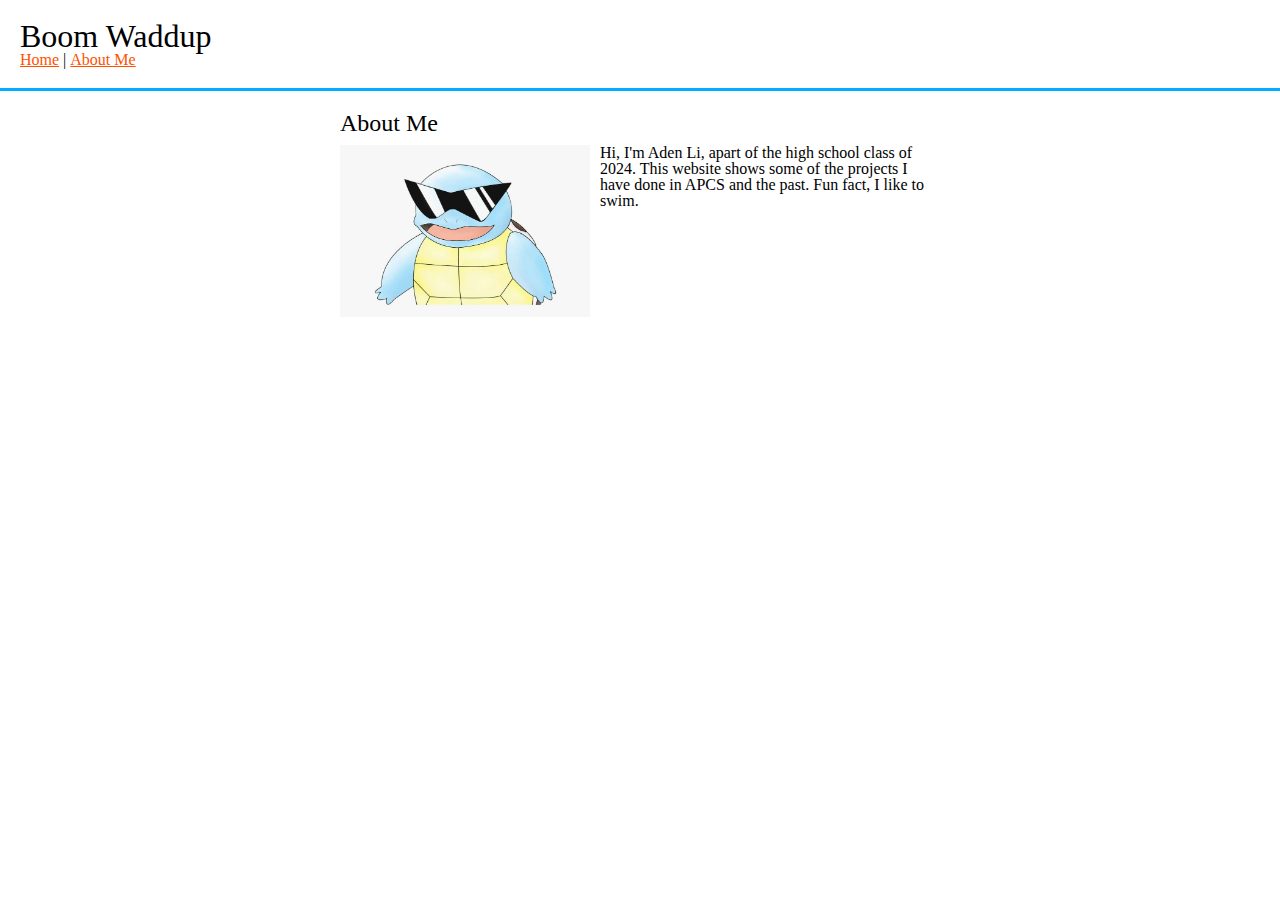
==== aboutme.html @ a8cf79ab "Add files via upload" ====
<!DOCTYPE html>
<html>

<head>
  <meta charset="utf-8">
  <meta name="viewport" content="width=device-width">
  <title>POV:You are bored</title>
  <link href="reset.css" rel="stylesheet" type="text/css" />
  <link href="style.css" rel="stylesheet" type="text/css" />
</head>

<body>
  <header>
    <h1> Boom Waddup</h1>
    <nav>
      <ul>
        <li><a href="index.html">Home</a></li>
        <li>|</li>
        <li><a href="aboutme.html"> About Me</a></li>
      </ul>
    </nav>

  </header>
<div id="aboutme">

  <h2> About Me</h2>
  <img src="img/squirtle.png " alt=Aden
    <p> Hi, I'm Aden Li, apart of the high school class of 2024. This website shows some of the projects I have done in APCS and the past. Fun fact, I like to swim. </p>
</div>

</body>
</html>
---- style.css ----
body {
  font-family: cursive;
}

a {
  color: rgb(255, 81, 0);
}

a:hover {
  color: #00AEFF
}

header {
  margin-bottom: 20px;
  padding: 20px;
  border-bottom: 3px solid rgb(0, 174, 255)
}

header h1 {
  font-size: 2em;
}

header nav ul li {
  display: inline;
}

.clear {
  clear: both;
}

#project-container, #aboutme {
  margin: 0 auto;
  width: 90%;
  max-width: 600px;
}

.project {
  margin-bottom: 20px;
  padding-bottom: 10px;
  border-bottom: 3px solid rgb(0, 174, 255);
}

.project img, #aboutme img{
  width: 250px;
  float: left;
  margin-right: 10px;
  margin-bottom: 10px;
}

.project h2, #aboutme h2 {
  font-size: 1.5em;
  margin-bottom: 10px;
}
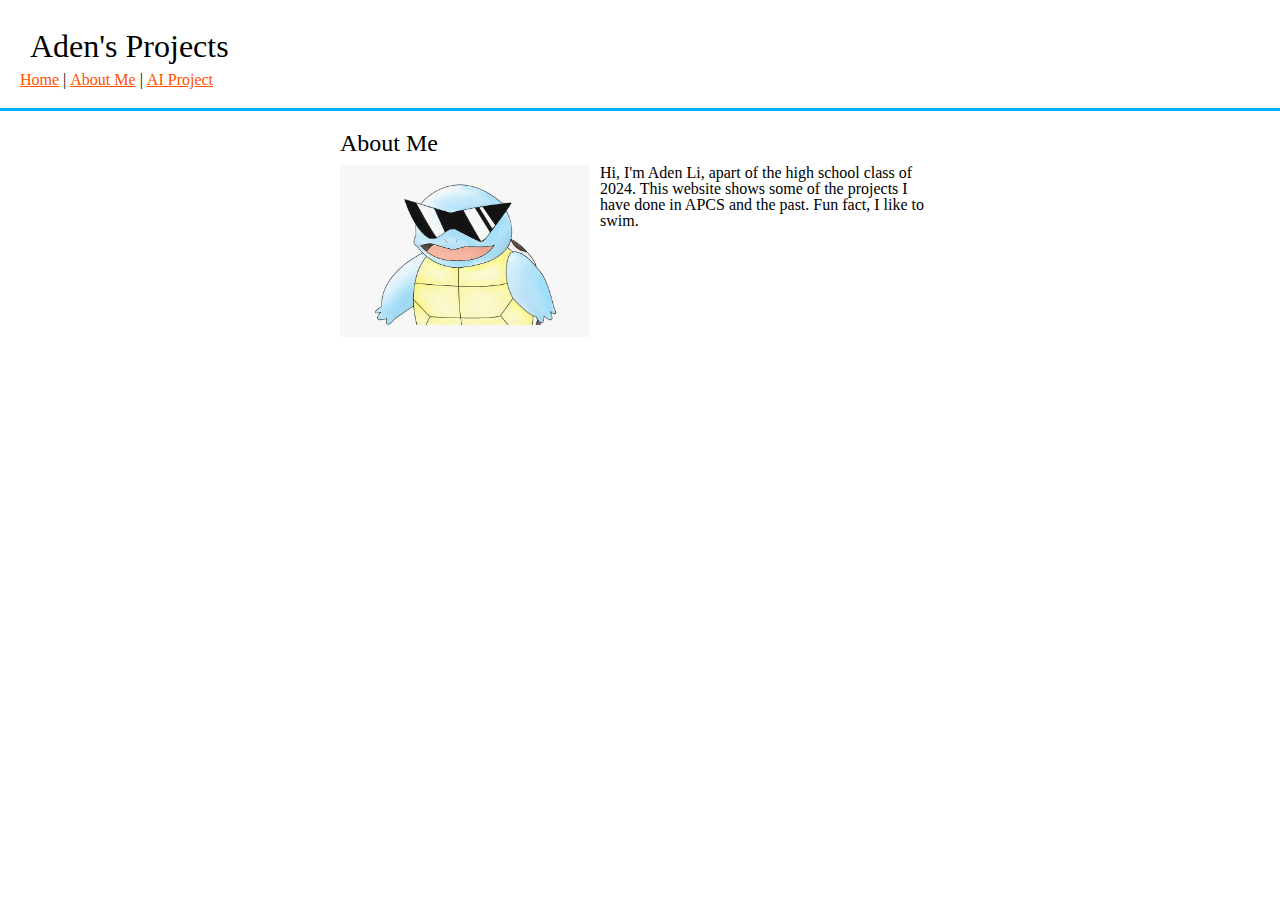
==== commit 182b08f8: "Add files via upload" ====
--- a/aboutme.html
+++ b/aboutme.html
@@ -11,14 +11,17 @@
 
 <body>
   <header>
-    <h1> Boom Waddup</h1>
+    <h1>Aden's Projects</h1>
     <nav>
       <ul>
         <li><a href="index.html">Home</a></li>
         <li>|</li>
-        <li><a href="aboutme.html"> About Me</a></li>
+        <li><a href="aboutme.html">About Me</a></li>
+        <li>|</li>
+        <li><a href="aiproject.html">AI Project</a></li>
       </ul>
     </nav>
+  </header>
 
   </header>
 <div id="aboutme">
--- a/style.css
+++ b/style.css
@@ -18,6 +18,7 @@
 
 header h1 {
   font-size: 2em;
+  padding: 10px;
 }
 
 header nav ul li {
